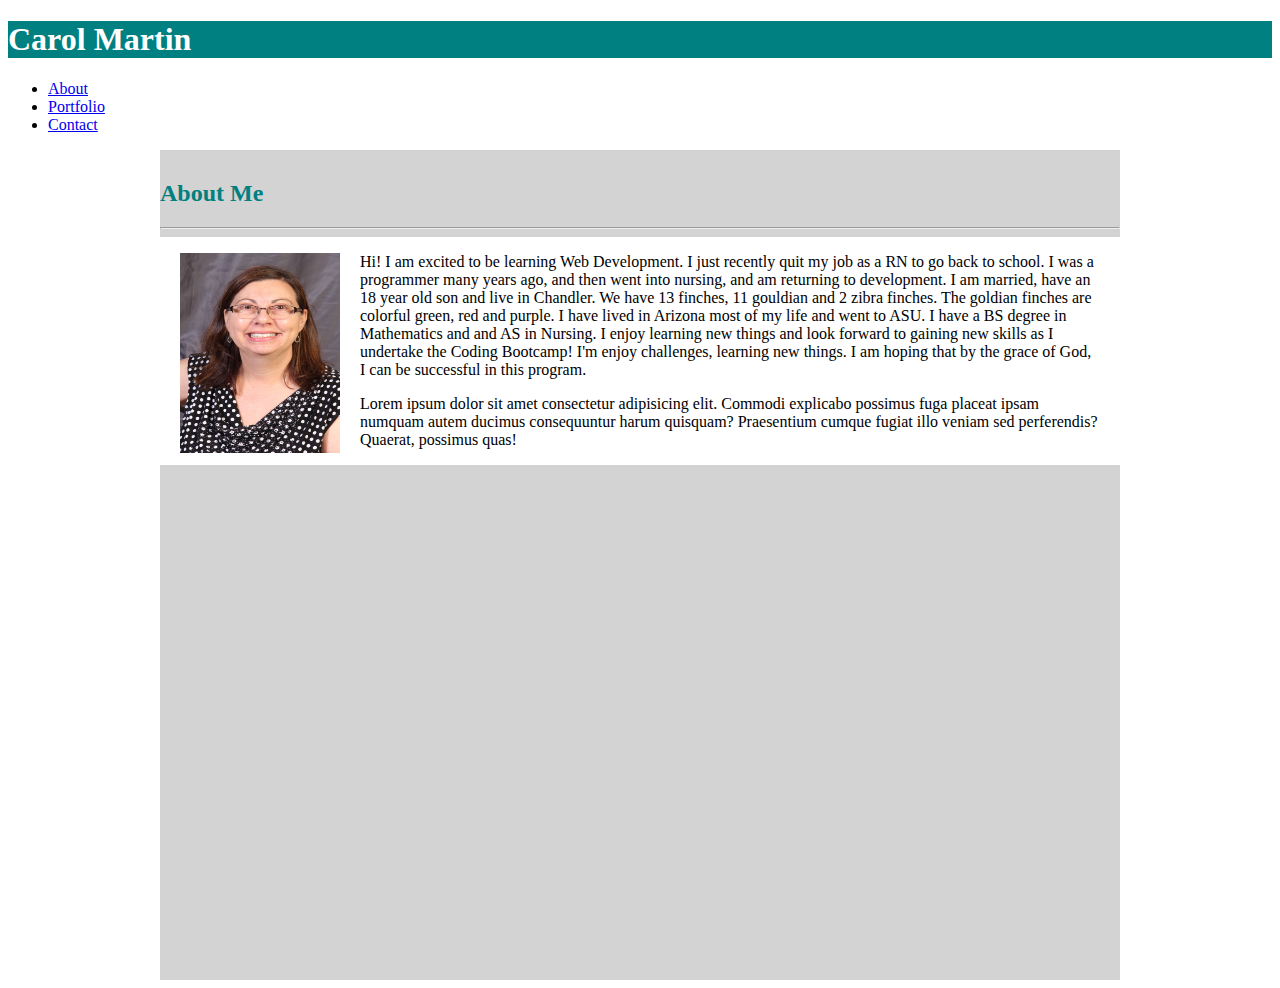
==== index.html @ 3ee3846c "added portfolio and contact" ====
<!DOCTYPE html>
<html lang="en">

<head>
  <meta charset="UTF-8">
  <meta name="viewport" content="width=device-width, initial-scale=1.0">
  <meta http-equiv="X-UA-Compatible" content="ie=edge">
  <title>BS Portfolio Carol Martin</title>

  <!-- Latest compiled and minified CSS -->
  <!-- <link rel="stylesheet" href="https://maxcdn.bootstrapcdn.com/bootstrap/3.3.7/css/bootstrap.min.css" integrity="sha384-BVYiiSIFeK1dGmJRAkycuHAHRg32OmUcww7on3RYdg4Va+PmSTsz/K68vbdEjh4u"
    crossorigin="anonymous">

  <!-- Optional theme -->
  <!-- <link rel="stylesheet" href="https://maxcdn.bootstrapcdn.com/bootstrap/3.3.7/css/bootstrap-theme.min.css" integrity="sha384-rHyoN1iRsVXV4nD0JutlnGaslCJuC7uwjduW9SVrLvRYooPp2bWYgmgJQIXwl/Sp"
    crossorigin="anonymous"> -->

  <!-- Bootstrap 4.1 CSS version -->
  <link rel="stylesheet" href="https://stackpath.bootstrapcdn.com/bootstrap/4.1.1/css/bootstrap.min.css" integrity="sha384-WskhaSGFgHYWDcbwN70/dfYBj47jz9qbsMId/iRN3ewGhXQFZCSftd1LZCfmhktB"
    crossorigin="anonymous">


  <link rel="stylesheet" type="text/css" href="style.css">


</head>

<body>

  <nav class="navbar">


    <div class="navbar-header">
      <div class ="name_header">
     
        <h1>Carol Martin</h1>
      </div>
    </div>
    <ul class="nav">
      <li class="active">
        <a class="nav-link" href="index.html">About </a>
      </li>
      <li>
        <a class="nav-link" href="portfolio.html">Portfolio </a>
      </li>
      <li>
        <a class="nav-link" href="contact.html">Contact </a>
      </li>
    </ul>


  </nav>
  <div id="main-container" class="container">

    <div class="row about_me">

      <h2>About Me</h2>
      <hr>
    </div>



    <div class="row about_text">

      <div class="col-sm-12">


        <img src=" assets/images/Carol Martin Headshot 06 2018.jpg " alt="Carol " width=200 height=200/>

        <p>Hi! I am excited to be learning Web Development. I just recently quit my job as a RN to go back to school. I was
          a programmer many years ago, and then went into nursing, and am returning to development. I am married, have an
          18 year old son and live in Chandler. We have 13 finches, 11 gouldian and 2 zibra finches. The goldian finches
          are colorful green, red and purple. I have lived in Arizona most of my life and went to ASU. I have a BS degree
          in Mathematics and and AS in Nursing. I enjoy learning new things and look forward to gaining new skills as I undertake
          the Coding Bootcamp! I'm enjoy challenges, learning new things. I am hoping that by the grace of God, I can be
          successful in this program.
        </p>
      
          <p>Lorem ipsum dolor sit amet consectetur adipisicing elit. Commodi explicabo possimus fuga placeat ipsam numquam autem ducimus consequuntur harum quisquam? Praesentium cumque fugiat illo veniam sed perferendis? Quaerat, possimus quas!
            

        </p>
      </div>


    </div>
  </div>


</body>

</html>
---- style.css ----
.navbar{
    width: 100%;
}
.navbar-header{
    background-color: teal;
    color: white;
    
}


* {
    box-sizing: border-box;
}
/* row{
    float: left;
} */
.about_me{
    color: teal;
    margin-top: 0;
}
img{
    float: left;
    width: 200px;
    height: 200px;
    padding-right: 20px;
    padding-left: 20px;
}
/* .container{
    width: 960px;
    background-color: lightgrey;
    margin: auto;
    clear: both;
} */
.container{
    width: 100%;
    max-width: 960px;
    margin: 0 auto;
    clear: both;
}
.work img{
    width: 100%;
    border: 0 none;
    opacity: 0/8;
}
.work h3{
    position: absolute;
    bottom: 20px;
    padding: 15px;
    margin-bottom: 0;
    font-weight: 300;
    line-height: 30px;
    text-align: center;
    background-color: teal;
    color: white;
}


/* main */
#main-container{
    padding-top: 10px;
    min-height: calc(100vh - 70px);
    background-color: lightgray
}
.about_text{
    float: left;
    width: 100%;
    max-width: 960px;
    padding: 30 px;
    margin: 0 0 40px;
    background: #fff;
    border: 1 px solid #ddd;
}
p{
/*  float: left */
    padding-right: 20px;
    padding-left: 20px;
}
col{
    float: left;
}
#button-submit{
    background-color: teal;
    color: white;
}
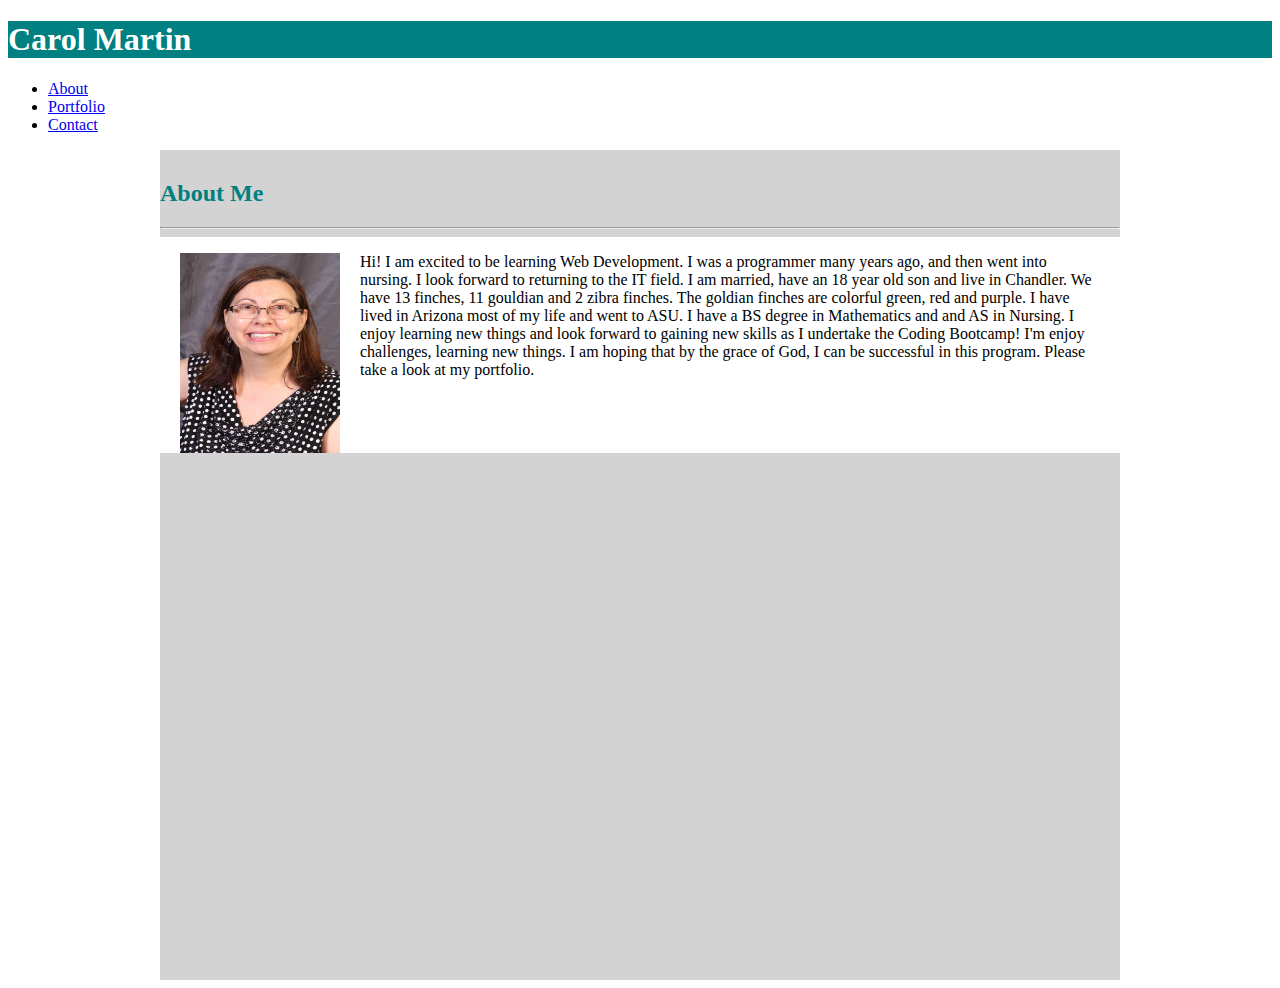
==== commit 20d4a50a: "added links in portfolio" ====
--- a/index.html
+++ b/index.html
@@ -31,8 +31,8 @@
 
 
     <div class="navbar-header">
-      <div class ="name_header">
-     
+      <div class="name_header">
+
         <h1>Carol Martin</h1>
       </div>
     </div>
@@ -67,19 +67,14 @@
 
         <img src=" assets/images/Carol Martin Headshot 06 2018.jpg " alt="Carol " width=200 height=200/>
 
-        <p>Hi! I am excited to be learning Web Development. I just recently quit my job as a RN to go back to school. I was
-          a programmer many years ago, and then went into nursing, and am returning to development. I am married, have an
-          18 year old son and live in Chandler. We have 13 finches, 11 gouldian and 2 zibra finches. The goldian finches
-          are colorful green, red and purple. I have lived in Arizona most of my life and went to ASU. I have a BS degree
-          in Mathematics and and AS in Nursing. I enjoy learning new things and look forward to gaining new skills as I undertake
-          the Coding Bootcamp! I'm enjoy challenges, learning new things. I am hoping that by the grace of God, I can be
-          successful in this program.
+        <p>Hi! I am excited to be learning Web Development. I was a programmer many years ago, and then went into nursing. I
+          look forward to returning to the IT field. I am married, have an 18 year old son and live in Chandler. We have
+          13 finches, 11 gouldian and 2 zibra finches. The goldian finches are colorful green, red and purple. I have lived
+          in Arizona most of my life and went to ASU. I have a BS degree in Mathematics and and AS in Nursing. I enjoy learning
+          new things and look forward to gaining new skills as I undertake the Coding Bootcamp! I'm enjoy challenges, learning
+          new things. I am hoping that by the grace of God, I can be successful in this program. Please take a look at my portfolio. 
         </p>
-      
-          <p>Lorem ipsum dolor sit amet consectetur adipisicing elit. Commodi explicabo possimus fuga placeat ipsam numquam autem ducimus consequuntur harum quisquam? Praesentium cumque fugiat illo veniam sed perferendis? Quaerat, possimus quas!
-            
 
-        </p>
       </div>
 
 
